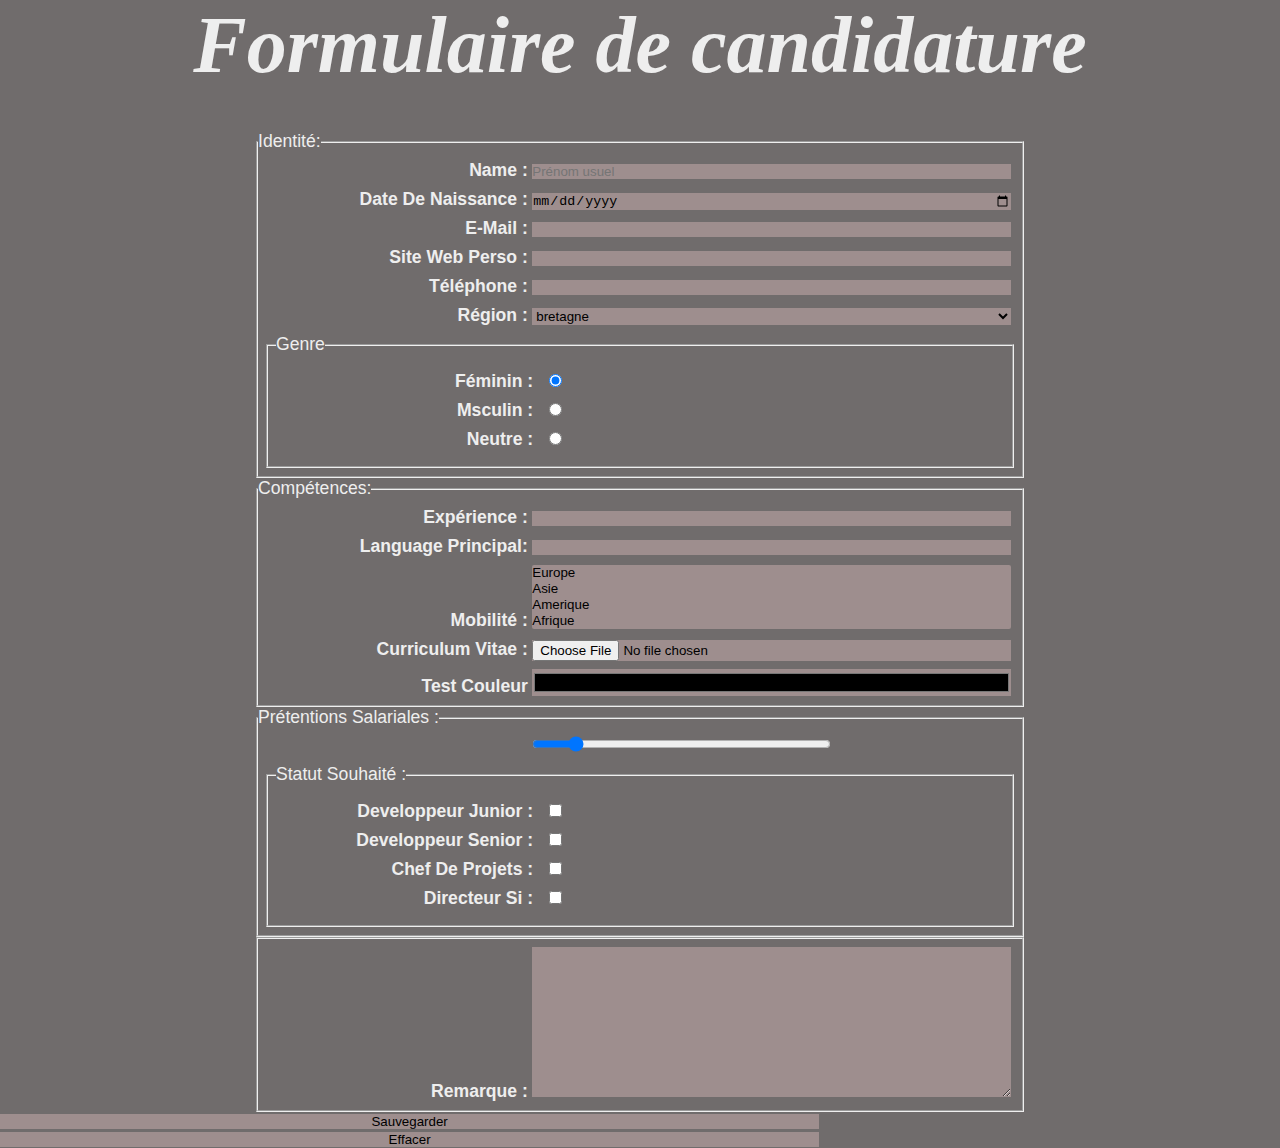
==== form.html @ a90fc5fb "initialisation du projet" ====
<!DOCTYPE html>
<html lang="en">
<head>
  <meta charset="UTF-8">
  <meta name="viewport" content="width=device-width, initial-scale=1.0">
  <link rel="stylesheet" href="/css/form.css">
  <title>formulaire</title>
</head>
<body>
  <main>
    <h1 class="heading">Formulaire de candidature</h1>
    <form action="#" method="POST" enctype="multipart/form-data">
      <fieldset id="form_contact">
        <legend>identité:</legend>

        <div>
          <label for="fname">name :</label>
          <input type="text" name="fname" id="fname" placeholder="Prénom usuel" pattern="[a-zA-Zêèéë\- ]{2,30}">
        </div>

        <div>
          <label for="date-of-birth">date de naissance :</label>
          <input type="date" name="date-of-birth" id="date-of-birth">
          <span id="age"></span>
          <!-- afficher l'age -->
        </div>

        <div>
          <label for="mail">e-mail :</label>
          <input type="email" name="mail" id="mail">
        </div>

        <div>
          <label for="site">site web perso :</label>
          <input type="url" name="site" id="site">
        </div>

        <div>
          <!-- Utiliser un webservice -->
          <label for="phone">téléphone :</label>
          <input type="url" name="phone" id="phone">
        </div>

        <div>
          <label for="region"> région :</label>
          <select name="region" id="region">
            <optgroup label="Ouest">
              <option value="BZ">bretagne</option>
              <option value="NM">normandie</option>
            <optgroup label="Nord">
              <option value="PC">pas-de-calais</option>
              <option value="PI">picardi</option>
            </optgroup>
            <optgroup label="Est">
              <option value="AL">alsace</option>
              <option value="LO">Lorraine</option>
            </optgroup>
            <optgroup label="Sud">
              <option value="OC">occitanie</option>
              <option value="CA">paca</option>
            </optgroup>
            <optgroup label="Centre">
              <option value="IF">ile-de-france</option>
            </optgroup>
          </select>
        </div>
        <fieldset>
          <legend>Genre</legend>
          <div>
            <label for="gen_fem">Féminin :</label>
            <input type="radio" name="gender" id="gen_fem" value="Féminin" checked>
          </div>
          <div>
            <label for="gen_mas">Msculin :</label>
            <input type="radio" name="gender" id="gen_mas" value="Msculin">
          </div>
          <div>
            <label for="gen_neu">Neutre :</label>
            <input type="radio" name="gender" id="gen_neu" value="Neutre">
          </div>
        </fieldset>
      </fieldset>

      <fieldset id="competences">
        <legend>Compétences:</legend>

        <div>
          <label for="exp">Expérience :</label>
          <input type="number" name="exp" id="exp" min="1" max="35" step="1">
        </div>

        <div>
          <!-- Utiliser un webservice -->
          <label for="lang">Language principal:</label>
          <input type="text" id="lang" name="lang" list="lang_list">

          <datalist id="lang_list">
            <option value="Python">
            <option value="Java">
            <option value="Perl">
            <option value="Basic">
            <option value="Cobol">
            <option value="C">
            <option value="C++">
            <option value="PhP">
            <option value="Turbo Pascal">
          </datalist>
        </div>

        <div>
          <label>Mobilité :</label>
          <select name="area" id="area[]" size="4" multiple>
            <option value="EU">Europe</option>
            <option value="AS">Asie</option>
            <option value="AM">Amerique</option>
            <option value="AF">Afrique</option>
            <option value="OC">Océanie</option>
            <option value="MC">Mon canapé</option>
          </select>
        </div>

        <div>
          <label for="cv">Curriculum Vitae :</label>
          <input type="file" name="cv" id="cv" accept=".pdf, .doc, .docx, .odr, .txt">
          <input type="hidden" name="MAX_FILE_SIZE" value="5242880">
        </div>

        <div>
          <label for="test">Test Couleur</label>
          <input type="color" name="test" id="test" title="Ceci est un test de personnalité au travers du choix d'une couleur">
        </div>
      </fieldset>

      <fieldset >
        <legend>Prétentions salariales :</legend>
        
        <!-- afficher la valeur du salaire en Euro -->
        <div>
          <label for="salary"></label>
          <input type="range" name="salary" id="salary" min="2500" max="8000" step="100" value="3200" onchange="document.getElementById('sal_val').textContent=this.value + '€';">
          <output id="sal_val"></output>
        </div>

        <fieldset>
          <legend>Statut souhaité :</legend>
          <div>
            <label for="stat_jr">Developpeur Junior :</label>
            <input type="checkbox" name="status[]" id="stat_jr" value="Dev Junior">
          </div>

          <div>
            <label for="stat_sr">Developpeur Senior :</label>
            <input type="checkbox" name="status[]" id="stat_sr" value="Dev Senior">
          </div>

          <div>
            <label for="stat_cp">Chef de Projets :</label>
            <input type="checkbox" name="status[]" id="stat_cp" value="Chef_project">
          </div>

          <div>
            <label for="stat_dr">Directeur Si :</label>
            <input type="checkbox" name="status[]" id="stat_dr" value="Dir-si">
          </div>

        </fieldset>
      </fieldset>

      <fieldset>
        <div>
          <label for="rem">Remarque :</label>
          <textarea name="rem" id="rem" cols="30" rows="10"></textarea>
        </div>
      </fieldset>
    </form>

    <input type="submit" value="Sauvegarder">
    <input type="reset" value="Effacer">
    <!-- <input type="image" src="/pics/check_circle-24px.svg" alt="button"> -->
  </main>
  <script src="/js/script.js"></script>
</body>
</html>
---- css/form.css ----
@import url(index.css);

main {
  background-color: rgba(58, 52, 52, 0.726);
}


form {
  width: 60%;
  margin: 0 auto;
}

form div {
  margin: .5em;
}

legend, label {
  color: #eee;
  font-size: 1.1em;
  text-transform: capitalize;
}

label {
  display: inline-block;
  min-width: 35%;
  font-weight: bold;
  text-align: right;
}

form div>input+label {
  text-align: left;
}

input, select, textarea{
  border: none;
  display: inline-block;
  width: 64%;
  background-color: rgb(158, 142, 142);
}

input:focus, select:focus, textarea:focus {
  background-color: rgb(92, 74, 74);
  border: none;
}

input[type="radio"], input[type="checkbox"] {
  width: 5%;
}
#salary {
  width: 40%;
}

#sal_val {
  margin-left: 2em ;
}
fieldset > fieldset {
  margin: .5em;
  padding: .5em;
}
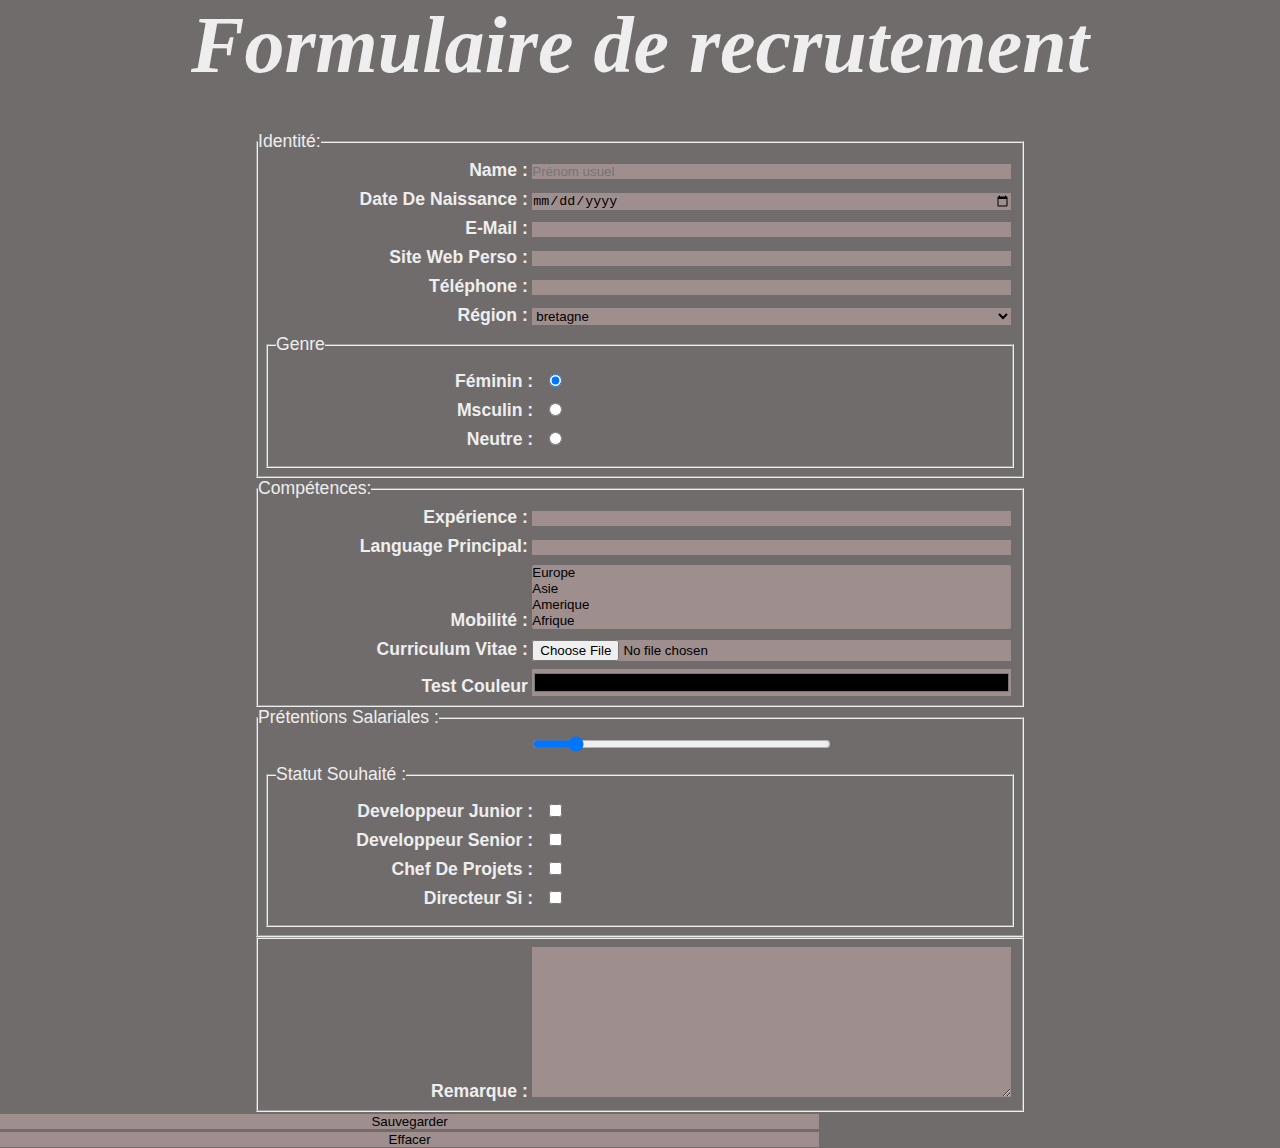
==== commit ae9e0621: "changement de titre de form.html" ====
--- a/form.html
+++ b/form.html
@@ -8,7 +8,7 @@
 </head>
 <body>
   <main>
-    <h1 class="heading">Formulaire de candidature</h1>
+    <h1 class="heading">Formulaire de recrutement</h1>
     <form action="#" method="POST" enctype="multipart/form-data">
       <fieldset id="form_contact">
         <legend>identité:</legend>
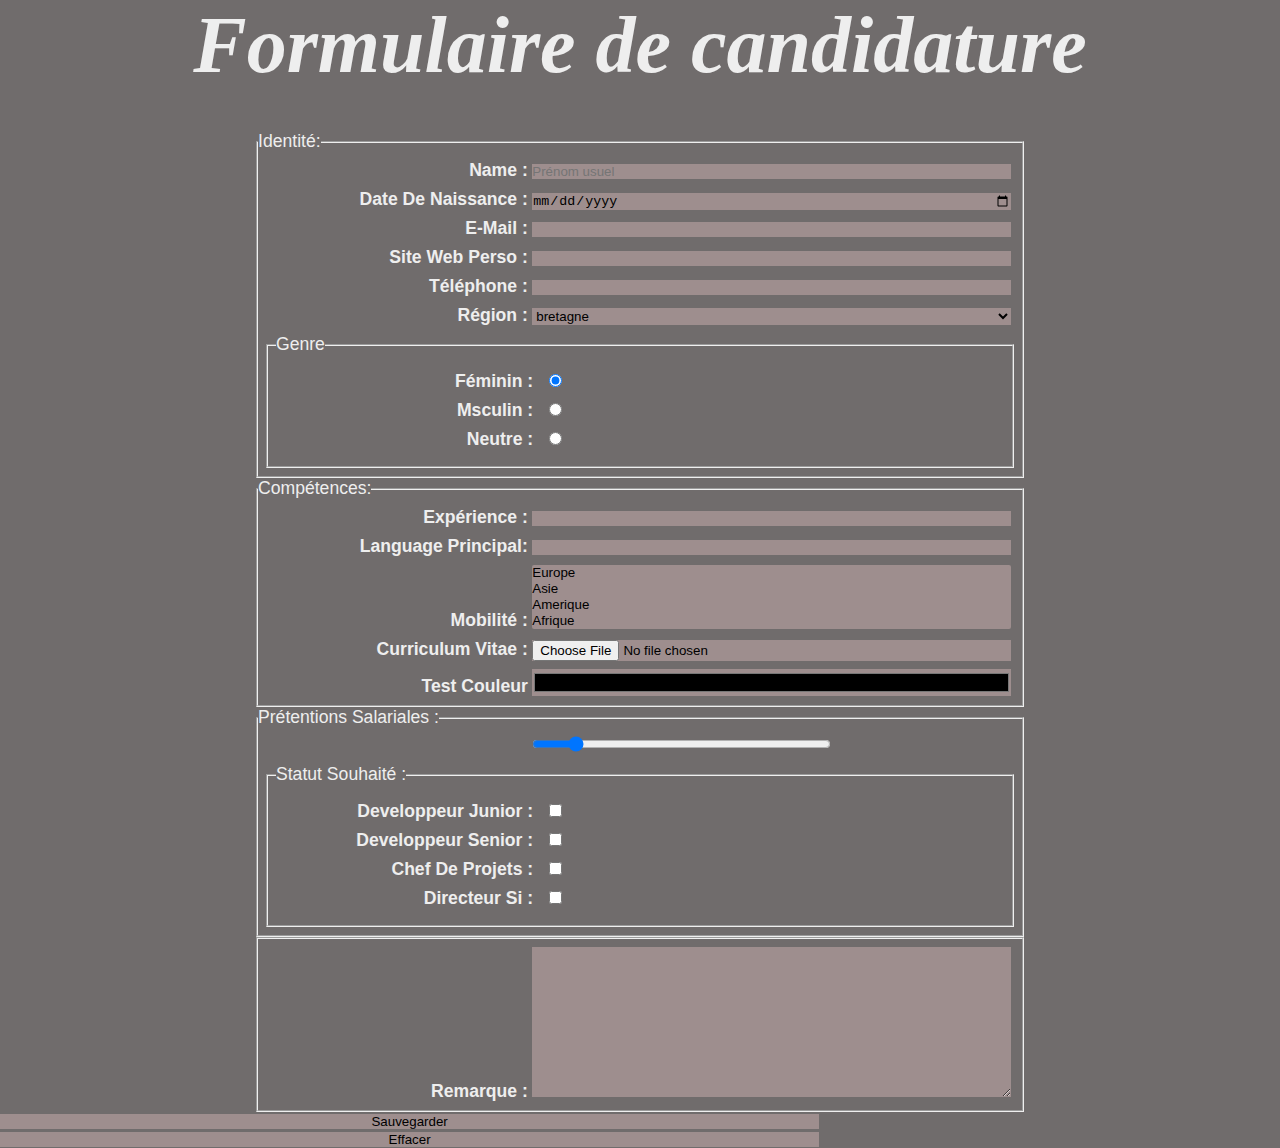
==== commit ba393493: "2020-10-14" ====
--- a/form.html
+++ b/form.html
@@ -8,7 +8,7 @@
 </head>
 <body>
   <main>
-    <h1 class="heading">Formulaire de recrutement</h1>
+    <h1 class="heading">Formulaire de candidature</h1>
     <form action="#" method="POST" enctype="multipart/form-data">
       <fieldset id="form_contact">
         <legend>identité:</legend>
